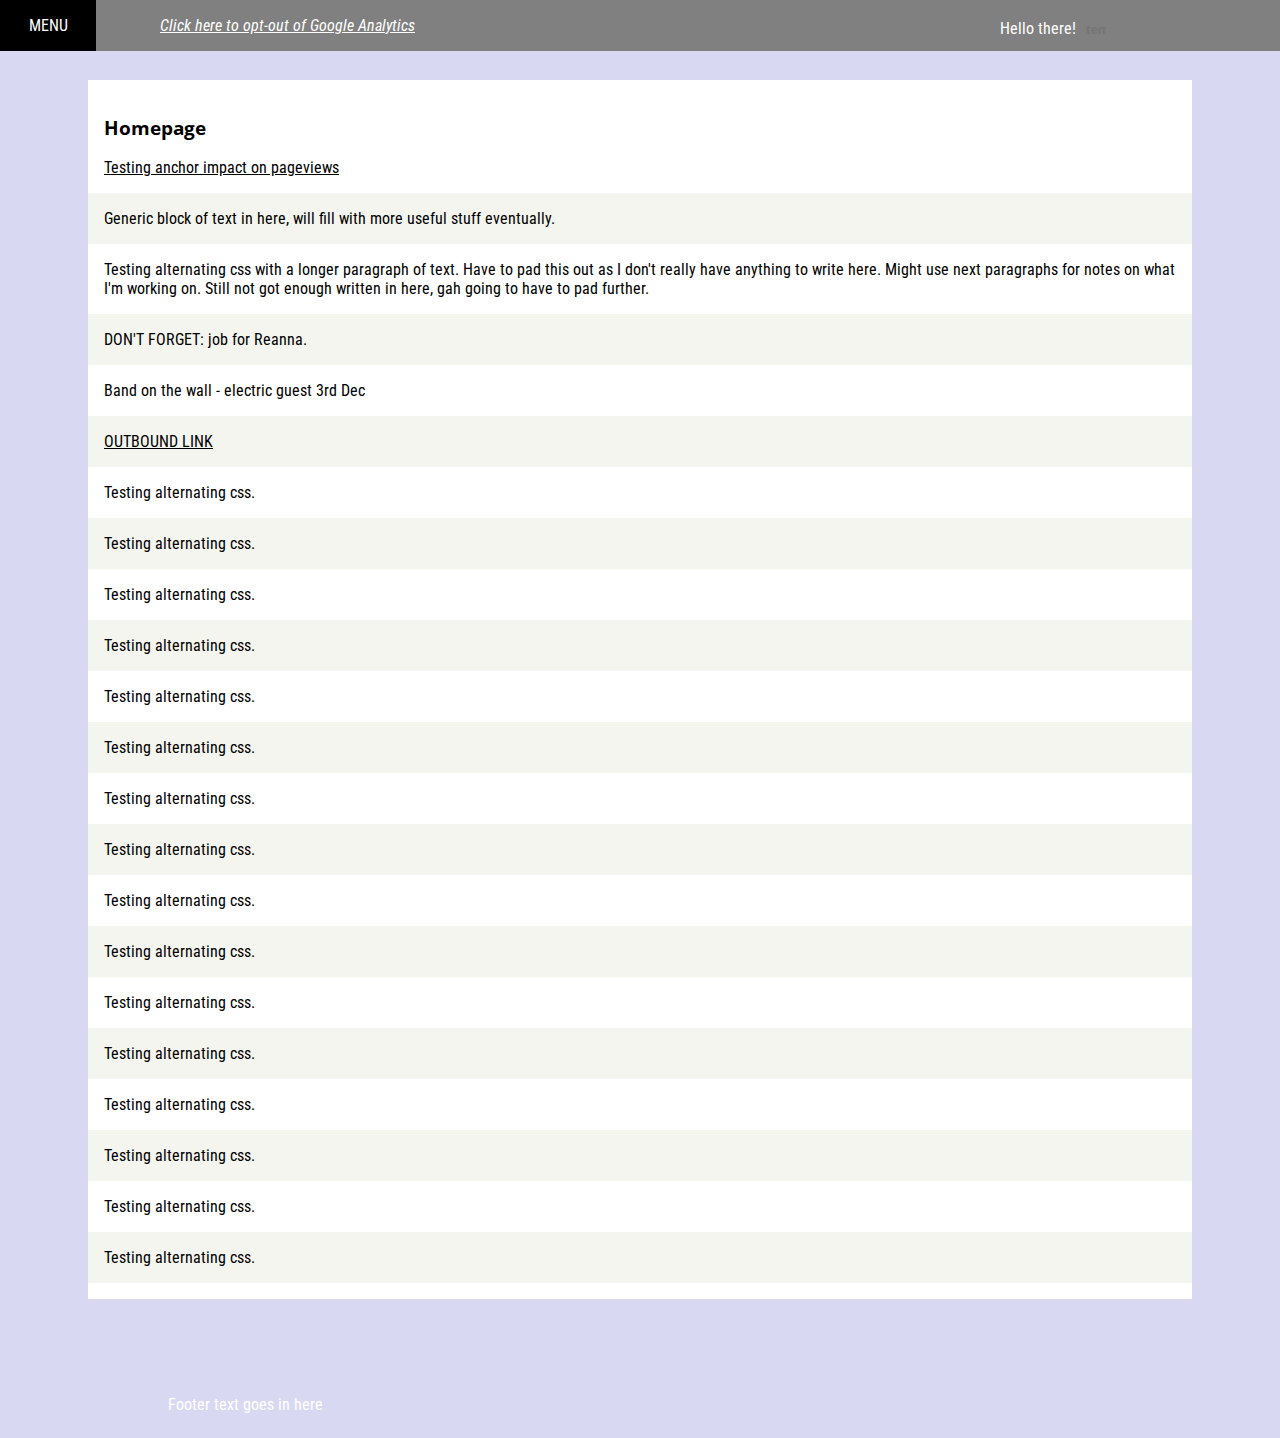
==== Home.html @ 2987207c "Update Home.html" ====
<!DOCTYPE html>
<html>
<head>
<!-- Google Tag Manager -->
<script>(function(w,d,s,l,i){w[l]=w[l]||[];w[l].push({'gtm.start':
new Date().getTime(),event:'gtm.js'});var f=d.getElementsByTagName(s)[0],
j=d.createElement(s),dl=l!='dataLayer'?'&l='+l:'';j.async=true;j.src=
'https://www.googletagmanager.com/gtm.js?id='+i+dl;f.parentNode.insertBefore(j,f);
})(window,document,'script','dataLayer','GTM-TMXGP9X');</script>
<!-- End Google Tag Manager -->
	
<link rel="stylesheet" type="text/css" href="css/mainstyle.css">
<link rel="icon" href="/images/AntiFun.jpg" type="image/x-icon"/>
<title>Home</title>
	<script src="scripts/menu.js"></script>
	<script src="scripts/ajaxwelcome.js"></script>
</head>
<body>
<!-- Google Tag Manager (noscript) -->
<noscript><iframe src="https://www.googletagmanager.com/ns.html?id=GTM-TMXGP9X"
height="0" width="0" style="display:none;visibility:hidden"></iframe></noscript>
<!-- End Google Tag Manager (noscript) -->
	
<div id="header"><em><a id="ga-block" href="">Click here to opt-out of Google Analytics</a></em>
<form action="/Home" method="get" oninput="welcomeNote()">
	<label id="inputTooltip" class="tooltip" for="nameinput">Hello there! </label>
	<input type="text" id="nameinput" class="formIn" name="yourName" placeholder="temp" maxlength="15">
</form>
<div id="menu">
<table>
<th>STUFF</th>
<tbody>
<tr><td><a href="/content/page1.html">Page 1</a></td></tr>
<tr><td><a href="/content/forging.html">Canvas</a></td></tr>
<tr><td><a href="/content/page3.html">Page 3</a></td></tr>
</tbody>
</table>
</div>
<div id="burger">MENU</div>
</div>

<div id="main">
<h3>Homepage</h3>
<p>
	<a href="#testAnchor" style="color:black">Testing anchor impact on pageviews</a>
</p>
<p>
	Generic block of text in here, will fill with more useful stuff eventually.
</p>
<p>
	Testing alternating css with a longer paragraph of text.  
	Have to pad this out as I don't really have anything to write here.  
	Might use next paragraphs for notes on what I'm working on.
	Still not got enough written in here, gah going to have to pad further.
</p>
<p>
	DON'T FORGET: job for Reanna.
</p>
<p>
	Band on the wall - electric guest 3rd Dec
</p>
<p>
	<a href="https://www.bbc.co.uk" class="OUT" style="color:black">OUTBOUND LINK</a>
</p>
<p>
	Testing alternating css.
</p>
<p>
	Testing alternating css.
</p>
<p>
	Testing alternating css.
</p>
<p>
	Testing alternating css.
</p>
<p>
	Testing alternating css.
</p>
<p>
	Testing alternating css.
</p>
<p>
	Testing alternating css.
</p>
<p>
	Testing alternating css.
</p>
<p>
	Testing alternating css.
</p>
<p>
	Testing alternating css.
</p>
<p>
	Testing alternating css.
</p>
<p>
	Testing alternating css.
</p>
<p>
	Testing alternating css.
</p>
<p>
	Testing alternating css.
</p>
<p>
	Testing alternating css.
</p>
<p>
	<a id="testAnchor">Testing alternating css.</a>
</p>
</div>

<div id="footer">Footer text goes in here</div>

</body>
</html>
---- css/mainstyle.css ----
/* Project main styling */

@import url(https://fonts.googleapis.com/css?family=Open+Sans+Condensed:300|Roboto+Condensed|Source+Code+Pro:400,600);

body {
	background: #d8d8f3;
	font-family: Roboto Condensed, sans-serif;
	padding: 0;
}
tr {
	margin: 0 1em 0 0;
}
#main a:link, a:visited, a:active {
	color: black;
	text-decoration: underline;
}
#menu a:link, a:visited, a:active {
	color: #fff;
	text-decoration: none;
}
a:hover {
	color: red;
	text-decoration: underline;
}
#main {
	display: block;
	clear: both;
	background: white;
	margin: 5em 5em 5em 5em;
	padding: 1em;
}
#header {
	position: fixed;
	padding: 1em 10em 1em 10em;
	top: 0;
	left: 0;
	width:100%;
	background: grey;
	color: white;
	z-index: 9;
}
#footer {
	clear: both;
	padding: 1em 10em 1em 10em;
	color: white;
	z-index: 9;
}
#burger, #closeburger {
	position: fixed;
	top: 0;
	left: 0;
	width: 4em;
	background: black;
	padding: 1em;
	text-align: center;
	cursor: pointer;
	z-index: 9;
}
#menu {
	position: fixed;
	top: -15em;
	left: 0;
	width: 4em;
	height: 15em;
	background: #a1a1a1;
	padding: 1em;
	z-index: 9;
}
h3 {
	font-family: Open Sans Condensed, sans-serif;
}
#main p:nth-child(2n+1){
	background-color: #f5f5ef;
	padding: 1em 1em 1em 1em;
	margin: 0 -1em 0 -1em;
}
#imgBox {
	background-image: url("../images/PICTURE.jpg");
	display: block;
    	position: relative;
    	width: 500px;
    	height: 500px;
    	left: 50%;
    	margin-left: -250px;
}
form{
	display: inline-block;
	position: absolute;
	clear: both;
	width: 400px;
	right: 200px;
	max-width: 600px;
}
input {
	background-color: transparent;
	border: 1px solid grey;
	border-radius: 3px;
	color: white;
	padding: 5px;
	font-weight: bold;
	text-align: right;
	width: 20px;
}
input:hover, input:focus{
	border-color: black;
	width: 150px;
}
label {
	visibility: visible;
}
.tooltip{
	visibility: hidden;
	text-align: right;
}
form:hover .tooltip, form:valid .tooltip{
	visibility: visible;
}
canvas {
	background-color: white;
	border: solid black;
}
tr:nth-child(even) {
	background-color: #f2f2f2;
}
.bar-chart {  
    background-color: #C7D9D9;  
}
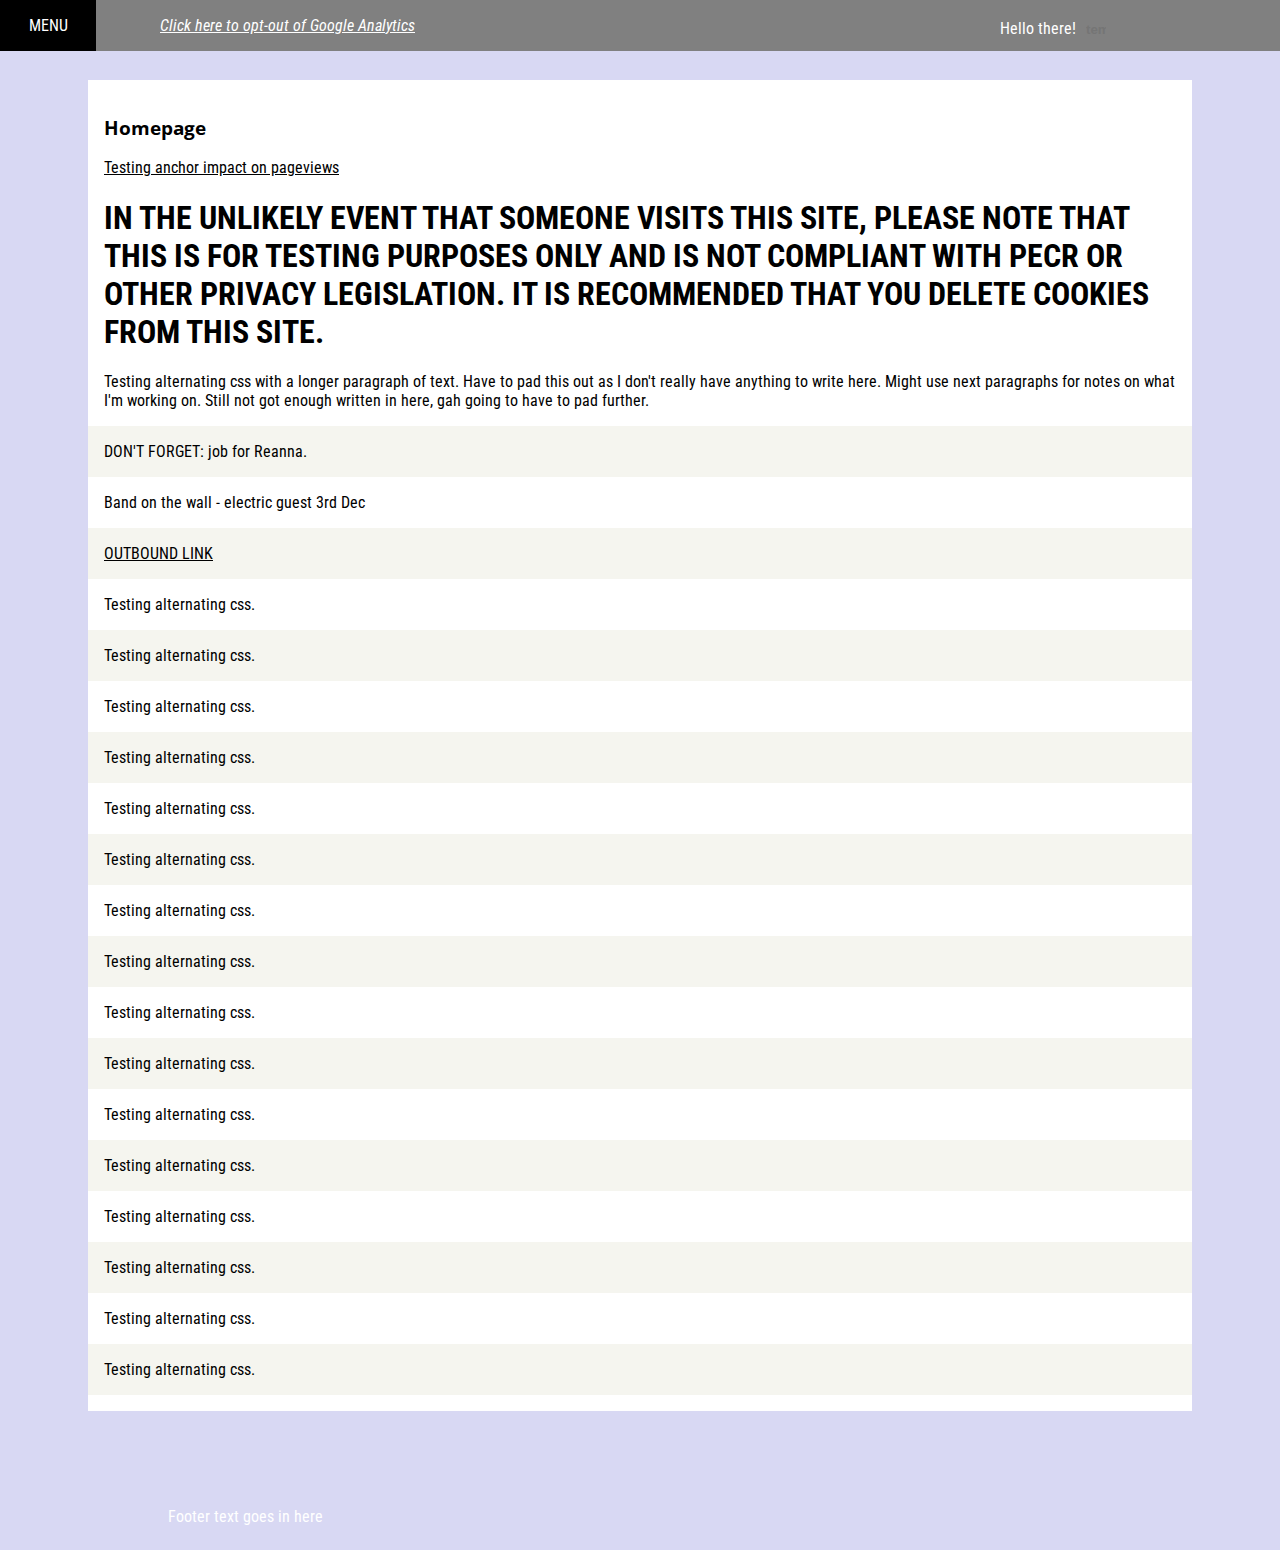
==== commit 213249c5: "Update Home.html" ====
--- a/Home.html
+++ b/Home.html
@@ -44,9 +44,10 @@
 <p>
 	<a href="#testAnchor" style="color:black">Testing anchor impact on pageviews</a>
 </p>
-<p>
-	Generic block of text in here, will fill with more useful stuff eventually.
-</p>
+<h1>
+	IN THE UNLIKELY EVENT THAT SOMEONE VISITS THIS SITE, PLEASE NOTE THAT THIS IS FOR TESTING PURPOSES ONLY AND IS NOT COMPLIANT WITH 
+	PECR OR OTHER PRIVACY LEGISLATION. IT IS RECOMMENDED THAT YOU DELETE COOKIES FROM THIS SITE.
+</h1>
 <p>
 	Testing alternating css with a longer paragraph of text.  
 	Have to pad this out as I don't really have anything to write here.  
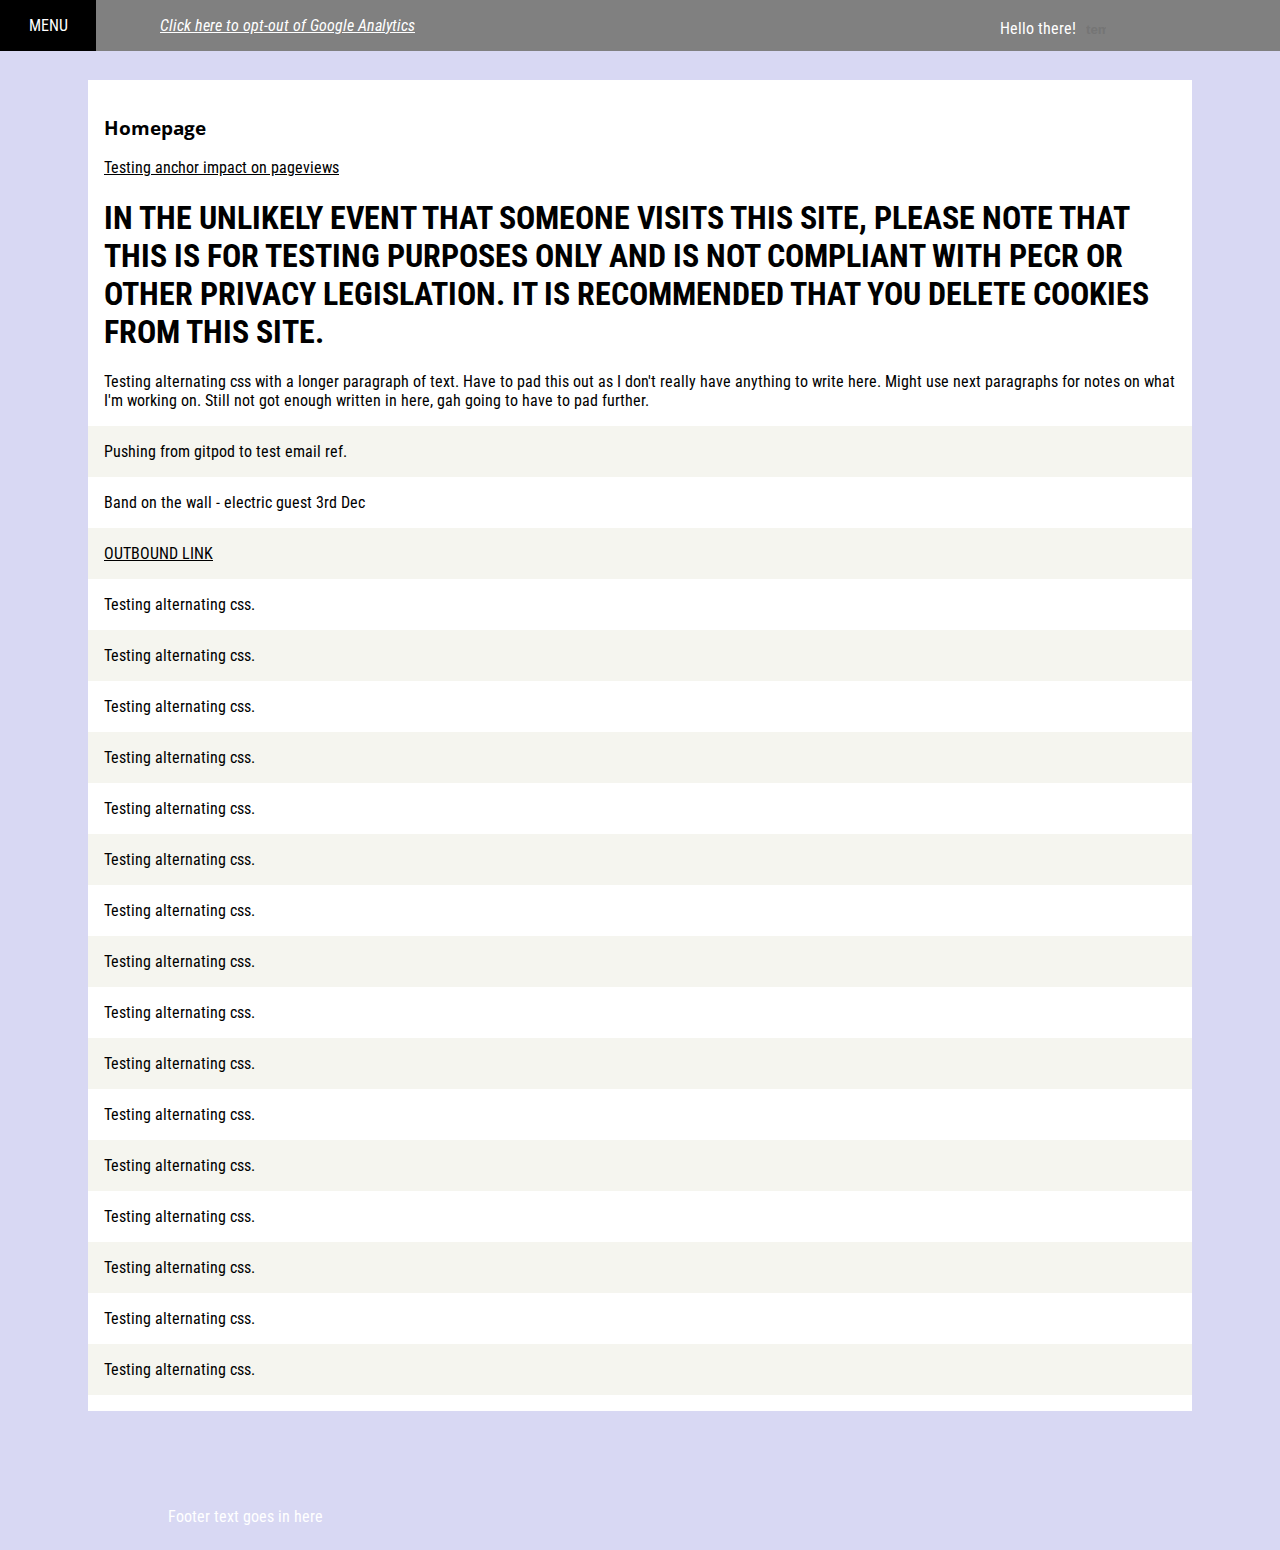
==== commit d7b31fbb: "Test push from gitpod" ====
--- a/Home.html
+++ b/Home.html
@@ -1,119 +1,124 @@
 <!DOCTYPE html>
 <html>
-<head>
-<!-- Google Tag Manager -->
-<script>(function(w,d,s,l,i){w[l]=w[l]||[];w[l].push({'gtm.start':
-new Date().getTime(),event:'gtm.js'});var f=d.getElementsByTagName(s)[0],
-j=d.createElement(s),dl=l!='dataLayer'?'&l='+l:'';j.async=true;j.src=
-'https://www.googletagmanager.com/gtm.js?id='+i+dl;f.parentNode.insertBefore(j,f);
-})(window,document,'script','dataLayer','GTM-TMXGP9X');</script>
-<!-- End Google Tag Manager -->
-	
-<link rel="stylesheet" type="text/css" href="css/mainstyle.css">
-<link rel="icon" href="/images/AntiFun.jpg" type="image/x-icon"/>
-<title>Home</title>
-	<script src="scripts/menu.js"></script>
-	<script src="scripts/ajaxwelcome.js"></script>
-</head>
-<body>
-<!-- Google Tag Manager (noscript) -->
-<noscript><iframe src="https://www.googletagmanager.com/ns.html?id=GTM-TMXGP9X"
-height="0" width="0" style="display:none;visibility:hidden"></iframe></noscript>
-<!-- End Google Tag Manager (noscript) -->
-	
-<div id="header"><em><a id="ga-block" href="">Click here to opt-out of Google Analytics</a></em>
-<form action="/Home" method="get" oninput="welcomeNote()">
-	<label id="inputTooltip" class="tooltip" for="nameinput">Hello there! </label>
-	<input type="text" id="nameinput" class="formIn" name="yourName" placeholder="temp" maxlength="15">
-</form>
-<div id="menu">
-<table>
-<th>STUFF</th>
-<tbody>
-<tr><td><a href="/content/page1.html">Page 1</a></td></tr>
-<tr><td><a href="/content/forging.html">Canvas</a></td></tr>
-<tr><td><a href="/content/page3.html">Page 3</a></td></tr>
-</tbody>
-</table>
-</div>
-<div id="burger">MENU</div>
-</div>
+  <head>
+    <meta name="robots" content="noindex" />
+    <!-- Google Tag Manager -->
+    <script>
+      (function (w, d, s, l, i) {
+        w[l] = w[l] || [];
+        w[l].push({ "gtm.start": new Date().getTime(), event: "gtm.js" });
+        var f = d.getElementsByTagName(s)[0],
+          j = d.createElement(s),
+          dl = l != "dataLayer" ? "&l=" + l : "";
+        j.async = true;
+        j.src = "https://www.googletagmanager.com/gtm.js?id=" + i + dl;
+        f.parentNode.insertBefore(j, f);
+      })(window, document, "script", "dataLayer", "GTM-TMXGP9X");
+    </script>
+    <!-- End Google Tag Manager -->
 
-<div id="main">
-<h3>Homepage</h3>
-<p>
-	<a href="#testAnchor" style="color:black">Testing anchor impact on pageviews</a>
-</p>
-<h1>
-	IN THE UNLIKELY EVENT THAT SOMEONE VISITS THIS SITE, PLEASE NOTE THAT THIS IS FOR TESTING PURPOSES ONLY AND IS NOT COMPLIANT WITH 
-	PECR OR OTHER PRIVACY LEGISLATION. IT IS RECOMMENDED THAT YOU DELETE COOKIES FROM THIS SITE.
-</h1>
-<p>
-	Testing alternating css with a longer paragraph of text.  
-	Have to pad this out as I don't really have anything to write here.  
-	Might use next paragraphs for notes on what I'm working on.
-	Still not got enough written in here, gah going to have to pad further.
-</p>
-<p>
-	DON'T FORGET: job for Reanna.
-</p>
-<p>
-	Band on the wall - electric guest 3rd Dec
-</p>
-<p>
-	<a href="https://www.bbc.co.uk" class="OUT" style="color:black">OUTBOUND LINK</a>
-</p>
-<p>
-	Testing alternating css.
-</p>
-<p>
-	Testing alternating css.
-</p>
-<p>
-	Testing alternating css.
-</p>
-<p>
-	Testing alternating css.
-</p>
-<p>
-	Testing alternating css.
-</p>
-<p>
-	Testing alternating css.
-</p>
-<p>
-	Testing alternating css.
-</p>
-<p>
-	Testing alternating css.
-</p>
-<p>
-	Testing alternating css.
-</p>
-<p>
-	Testing alternating css.
-</p>
-<p>
-	Testing alternating css.
-</p>
-<p>
-	Testing alternating css.
-</p>
-<p>
-	Testing alternating css.
-</p>
-<p>
-	Testing alternating css.
-</p>
-<p>
-	Testing alternating css.
-</p>
-<p>
-	<a id="testAnchor">Testing alternating css.</a>
-</p>
-</div>
+    <link rel="stylesheet" type="text/css" href="css/mainstyle.css" />
+    <link rel="icon" href="/images/AntiFun.jpg" type="image/x-icon" />
+    <title>Home</title>
+    <script src="scripts/menu.js"></script>
+    <script src="scripts/ajaxwelcome.js"></script>
+  </head>
+  <body>
+    <!-- Google Tag Manager (noscript) -->
+    <noscript
+      ><iframe
+        src="https://www.googletagmanager.com/ns.html?id=GTM-TMXGP9X"
+        height="0"
+        width="0"
+        style="display: none; visibility: hidden"
+      ></iframe
+    ></noscript>
+    <!-- End Google Tag Manager (noscript) -->
 
-<div id="footer">Footer text goes in here</div>
+    <div id="header">
+      <em
+        ><a id="ga-block" href=""
+          >Click here to opt-out of Google Analytics</a
+        ></em
+      >
+      <form action="/Home" method="get" oninput="welcomeNote()">
+        <label id="inputTooltip" class="tooltip" for="nameinput"
+          >Hello there!
+        </label>
+        <input
+          type="text"
+          id="nameinput"
+          class="formIn"
+          name="yourName"
+          placeholder="temp"
+          maxlength="15"
+        />
+      </form>
+      <div id="menu">
+        <table>
+          <th>STUFF</th>
+          <tbody>
+            <tr>
+              <td><a href="/content/page1.html">Page 1</a></td>
+            </tr>
+            <tr>
+              <td><a href="/content/forging.html">Canvas</a></td>
+            </tr>
+            <tr>
+              <td><a href="/content/page3.html">Page 3</a></td>
+            </tr>
+          </tbody>
+        </table>
+      </div>
+      <div id="burger">MENU</div>
+    </div>
 
-</body>
+    <div id="main">
+      <h3>Homepage</h3>
+      <p>
+        <a href="#testAnchor" style="color: black"
+          >Testing anchor impact on pageviews</a
+        >
+      </p>
+      <h1>
+        IN THE UNLIKELY EVENT THAT SOMEONE VISITS THIS SITE, PLEASE NOTE THAT
+        THIS IS FOR TESTING PURPOSES ONLY AND IS NOT COMPLIANT WITH PECR OR
+        OTHER PRIVACY LEGISLATION. IT IS RECOMMENDED THAT YOU DELETE COOKIES
+        FROM THIS SITE.
+      </h1>
+      <p>
+        Testing alternating css with a longer paragraph of text. Have to pad
+        this out as I don't really have anything to write here. Might use next
+        paragraphs for notes on what I'm working on. Still not got enough
+        written in here, gah going to have to pad further.
+      </p>
+      <p>Pushing from gitpod to test email ref.</p>
+      <p>Band on the wall - electric guest 3rd Dec</p>
+      <p>
+        <a href="https://www.bbc.co.uk" class="OUT" style="color: black"
+          >OUTBOUND LINK</a
+        >
+      </p>
+      <p>Testing alternating css.</p>
+      <p>Testing alternating css.</p>
+      <p>Testing alternating css.</p>
+      <p>Testing alternating css.</p>
+      <p>Testing alternating css.</p>
+      <p>Testing alternating css.</p>
+      <p>Testing alternating css.</p>
+      <p>Testing alternating css.</p>
+      <p>Testing alternating css.</p>
+      <p>Testing alternating css.</p>
+      <p>Testing alternating css.</p>
+      <p>Testing alternating css.</p>
+      <p>Testing alternating css.</p>
+      <p>Testing alternating css.</p>
+      <p>Testing alternating css.</p>
+      <p>
+        <a id="testAnchor">Testing alternating css.</a>
+      </p>
+    </div>
+
+    <div id="footer">Footer text goes in here</div>
+  </body>
 </html>
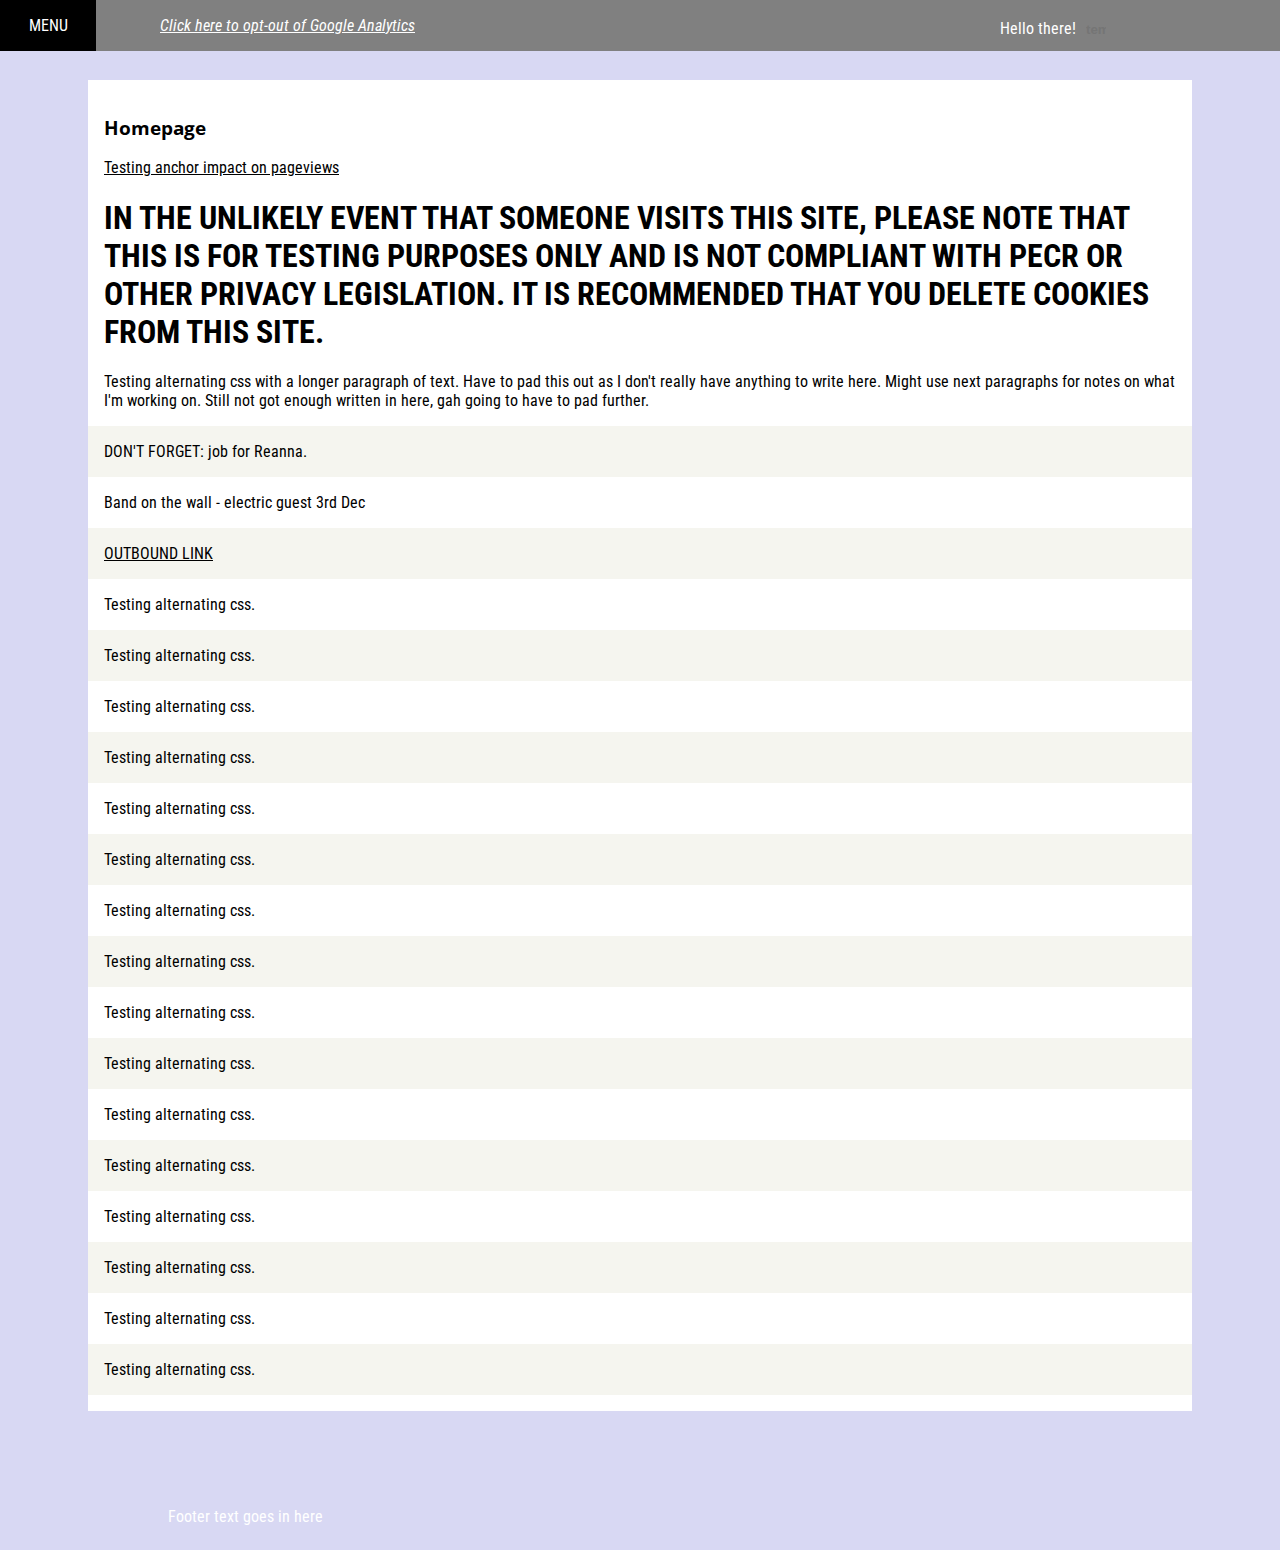
==== commit 8258d9fd: "Add gtag snippet to page" ====
--- a/Home.html
+++ b/Home.html
@@ -1,124 +1,134 @@
 <!DOCTYPE html>
 <html>
-  <head>
-    <meta name="robots" content="noindex" />
-    <!-- Google Tag Manager -->
-    <script>
-      (function (w, d, s, l, i) {
-        w[l] = w[l] || [];
-        w[l].push({ "gtm.start": new Date().getTime(), event: "gtm.js" });
-        var f = d.getElementsByTagName(s)[0],
-          j = d.createElement(s),
-          dl = l != "dataLayer" ? "&l=" + l : "";
-        j.async = true;
-        j.src = "https://www.googletagmanager.com/gtm.js?id=" + i + dl;
-        f.parentNode.insertBefore(j, f);
-      })(window, document, "script", "dataLayer", "GTM-TMXGP9X");
-    </script>
-    <!-- End Google Tag Manager -->
+<head>
+<meta name="robots" content="noindex">
+<script>
+  // Include the following lines to define the gtag() function when
+  // calling this code prior to your gtag.js or Tag Manager snippet
+  window.dataLayer = window.dataLayer || [];
+  function gtag(){dataLayer.push(arguments);}
 
-    <link rel="stylesheet" type="text/css" href="css/mainstyle.css" />
-    <link rel="icon" href="/images/AntiFun.jpg" type="image/x-icon" />
-    <title>Home</title>
-    <script src="scripts/menu.js"></script>
-    <script src="scripts/ajaxwelcome.js"></script>
-  </head>
-  <body>
-    <!-- Google Tag Manager (noscript) -->
-    <noscript
-      ><iframe
-        src="https://www.googletagmanager.com/ns.html?id=GTM-TMXGP9X"
-        height="0"
-        width="0"
-        style="display: none; visibility: hidden"
-      ></iframe
-    ></noscript>
-    <!-- End Google Tag Manager (noscript) -->
+  // Call the default command before gtag.js or Tag Manager runs to
+  // adjust how the tags operate when they run. Modify the defaults
+  // per your business requirements and prior consent granted/denied, e.g.:
+  gtag('consent', 'default', {
+    'ad_storage': 'denied',
+    'analytics_storage': 'denied'
+  });
+</script>
+<!-- Google Tag Manager -->
+<script>(function(w,d,s,l,i){w[l]=w[l]||[];w[l].push({'gtm.start':
+new Date().getTime(),event:'gtm.js'});var f=d.getElementsByTagName(s)[0],
+j=d.createElement(s),dl=l!='dataLayer'?'&l='+l:'';j.async=true;j.src=
+'https://www.googletagmanager.com/gtm.js?id='+i+dl;f.parentNode.insertBefore(j,f);
+})(window,document,'script','dataLayer','GTM-TMXGP9X');</script>
+<!-- End Google Tag Manager -->
+	
+<link rel="stylesheet" type="text/css" href="css/mainstyle.css">
+<link rel="icon" href="/images/AntiFun.jpg" type="image/x-icon"/>
+<title>Home</title>
+	<script src="scripts/menu.js"></script>
+	<script src="scripts/ajaxwelcome.js"></script>
+</head>
+<body>
+<!-- Google Tag Manager (noscript) -->
+<noscript><iframe src="https://www.googletagmanager.com/ns.html?id=GTM-TMXGP9X"
+height="0" width="0" style="display:none;visibility:hidden"></iframe></noscript>
+<!-- End Google Tag Manager (noscript) -->
+	
+<div id="header"><em><a id="ga-block" href="">Click here to opt-out of Google Analytics</a></em>
+<form action="/Home" method="get" oninput="welcomeNote()">
+	<label id="inputTooltip" class="tooltip" for="nameinput">Hello there! </label>
+	<input type="text" id="nameinput" class="formIn" name="yourName" placeholder="temp" maxlength="15">
+</form>
+<div id="menu">
+<table>
+<th>STUFF</th>
+<tbody>
+<tr><td><a href="/content/page1.html">Page 1</a></td></tr>
+<tr><td><a href="/content/forging.html">Canvas</a></td></tr>
+<tr><td><a href="/content/page3.html">Page 3</a></td></tr>
+</tbody>
+</table>
+</div>
+<div id="burger">MENU</div>
+</div>
 
-    <div id="header">
-      <em
-        ><a id="ga-block" href=""
-          >Click here to opt-out of Google Analytics</a
-        ></em
-      >
-      <form action="/Home" method="get" oninput="welcomeNote()">
-        <label id="inputTooltip" class="tooltip" for="nameinput"
-          >Hello there!
-        </label>
-        <input
-          type="text"
-          id="nameinput"
-          class="formIn"
-          name="yourName"
-          placeholder="temp"
-          maxlength="15"
-        />
-      </form>
-      <div id="menu">
-        <table>
-          <th>STUFF</th>
-          <tbody>
-            <tr>
-              <td><a href="/content/page1.html">Page 1</a></td>
-            </tr>
-            <tr>
-              <td><a href="/content/forging.html">Canvas</a></td>
-            </tr>
-            <tr>
-              <td><a href="/content/page3.html">Page 3</a></td>
-            </tr>
-          </tbody>
-        </table>
-      </div>
-      <div id="burger">MENU</div>
-    </div>
+<div id="main">
+<h3>Homepage</h3>
+<p>
+	<a href="#testAnchor" style="color:black">Testing anchor impact on pageviews</a>
+</p>
+<h1>
+	IN THE UNLIKELY EVENT THAT SOMEONE VISITS THIS SITE, PLEASE NOTE THAT THIS IS FOR TESTING PURPOSES ONLY AND IS NOT COMPLIANT WITH 
+	PECR OR OTHER PRIVACY LEGISLATION. IT IS RECOMMENDED THAT YOU DELETE COOKIES FROM THIS SITE.
+</h1>
+<p>
+	Testing alternating css with a longer paragraph of text.  
+	Have to pad this out as I don't really have anything to write here.  
+	Might use next paragraphs for notes on what I'm working on.
+	Still not got enough written in here, gah going to have to pad further.
+</p>
+<p>
+	DON'T FORGET: job for Reanna.
+</p>
+<p>
+	Band on the wall - electric guest 3rd Dec
+</p>
+<p>
+	<a href="https://www.bbc.co.uk" class="OUT" style="color:black">OUTBOUND LINK</a>
+</p>
+<p>
+	Testing alternating css.
+</p>
+<p>
+	Testing alternating css.
+</p>
+<p>
+	Testing alternating css.
+</p>
+<p>
+	Testing alternating css.
+</p>
+<p>
+	Testing alternating css.
+</p>
+<p>
+	Testing alternating css.
+</p>
+<p>
+	Testing alternating css.
+</p>
+<p>
+	Testing alternating css.
+</p>
+<p>
+	Testing alternating css.
+</p>
+<p>
+	Testing alternating css.
+</p>
+<p>
+	Testing alternating css.
+</p>
+<p>
+	Testing alternating css.
+</p>
+<p>
+	Testing alternating css.
+</p>
+<p>
+	Testing alternating css.
+</p>
+<p>
+	Testing alternating css.
+</p>
+<p>
+	<a id="testAnchor">Testing alternating css.</a>
+</p>
+</div>
 
-    <div id="main">
-      <h3>Homepage</h3>
-      <p>
-        <a href="#testAnchor" style="color: black"
-          >Testing anchor impact on pageviews</a
-        >
-      </p>
-      <h1>
-        IN THE UNLIKELY EVENT THAT SOMEONE VISITS THIS SITE, PLEASE NOTE THAT
-        THIS IS FOR TESTING PURPOSES ONLY AND IS NOT COMPLIANT WITH PECR OR
-        OTHER PRIVACY LEGISLATION. IT IS RECOMMENDED THAT YOU DELETE COOKIES
-        FROM THIS SITE.
-      </h1>
-      <p>
-        Testing alternating css with a longer paragraph of text. Have to pad
-        this out as I don't really have anything to write here. Might use next
-        paragraphs for notes on what I'm working on. Still not got enough
-        written in here, gah going to have to pad further.
-      </p>
-      <p>Pushing from gitpod to test email ref.</p>
-      <p>Band on the wall - electric guest 3rd Dec</p>
-      <p>
-        <a href="https://www.bbc.co.uk" class="OUT" style="color: black"
-          >OUTBOUND LINK</a
-        >
-      </p>
-      <p>Testing alternating css.</p>
-      <p>Testing alternating css.</p>
-      <p>Testing alternating css.</p>
-      <p>Testing alternating css.</p>
-      <p>Testing alternating css.</p>
-      <p>Testing alternating css.</p>
-      <p>Testing alternating css.</p>
-      <p>Testing alternating css.</p>
-      <p>Testing alternating css.</p>
-      <p>Testing alternating css.</p>
-      <p>Testing alternating css.</p>
-      <p>Testing alternating css.</p>
-      <p>Testing alternating css.</p>
-      <p>Testing alternating css.</p>
-      <p>Testing alternating css.</p>
-      <p>
-        <a id="testAnchor">Testing alternating css.</a>
-      </p>
-    </div>
+<div id="footer">Footer text goes in here</div>
 
-    <div id="footer">Footer text goes in here</div>
-  </body>
+</body>
 </html>
